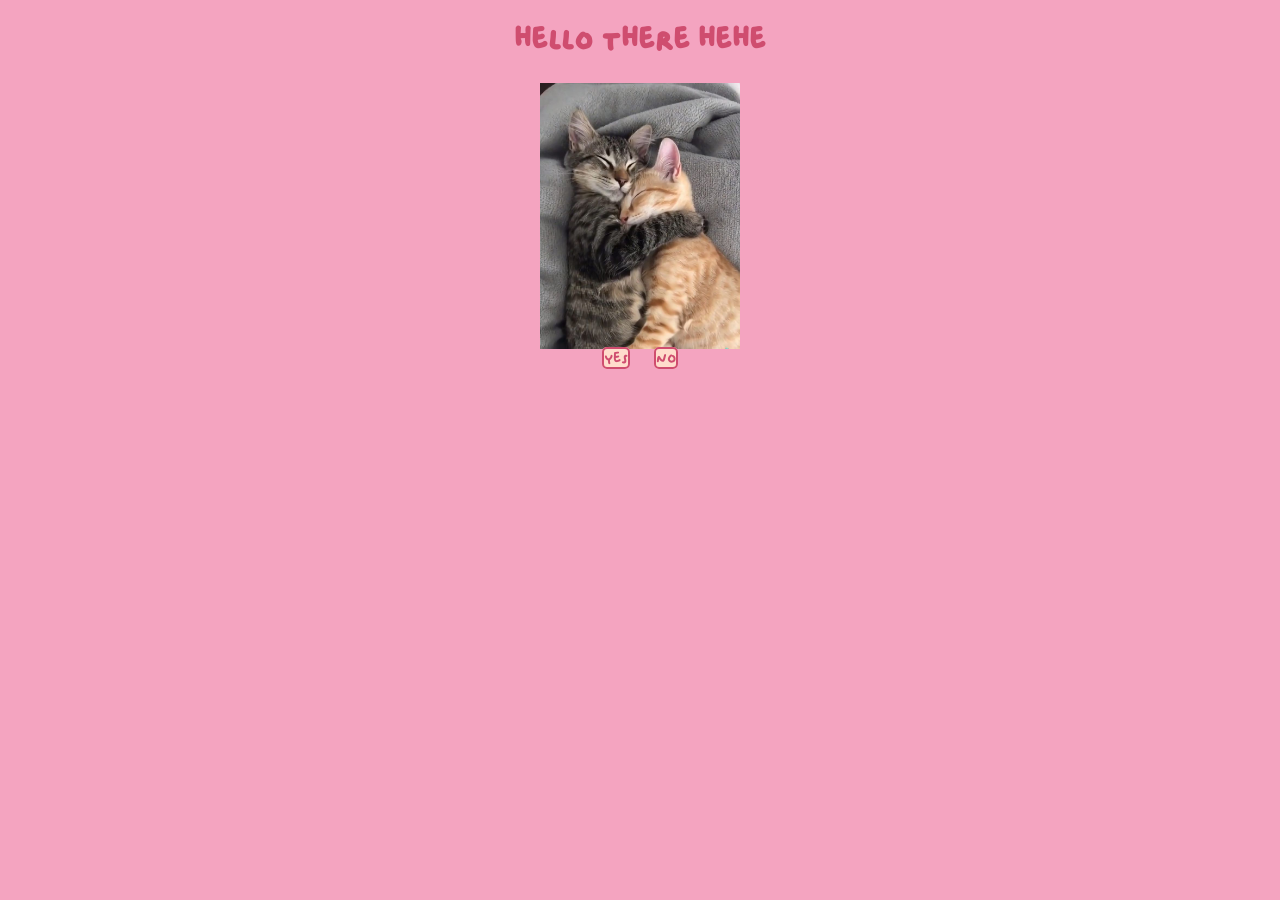
==== index.html @ 4d197558 "first commit" ====
<!DOCTYPE html>
<html>

<head>
    <meta charset="utf-8">
    <meta name="viewport" content="width=device-width">
    <title>only for u</title>
    <link href="style.css" rel="stylesheet" type="text/css" />
</head>

<body>
    <h1>hello there hehe </h1>

    <img src="catslinlove.jpg" class="cats">

    <div class="answerbuttons">
        <a href="yes.html" class="links">yes</a>
        <a href="no.html" class="links">no</a>
    </div>
</body>

</html>
---- style.css ----
html {
    height: 100%;
    width: 100%;
}

@font-face{
    font-family: 'oliver';
    src: url('Oliver-Regular.ttf') format('truetype');
}
h1{
    color: #cf4d6f;
    text-align: center;
}

body{
    background-color: #f4a4c0;
    font-family: 'oliver';
}

.cats{
    max-width: 200px;
    height: auto;
    display: block;
    margin-left: auto;
    margin-right: auto;
}

.answerbuttons{
    text-align: center;
    word-spacing: 20px;
}

.links{
    text-decoration: none;
    color: #cf4d6f;
    padding: 15x 26px;
    border: 2px solid #cf4d6f;
    border-radius: 5px;
    background-color: #ffdccc
}

a:hover{
    color: red;
    border: 2px solid red;
}
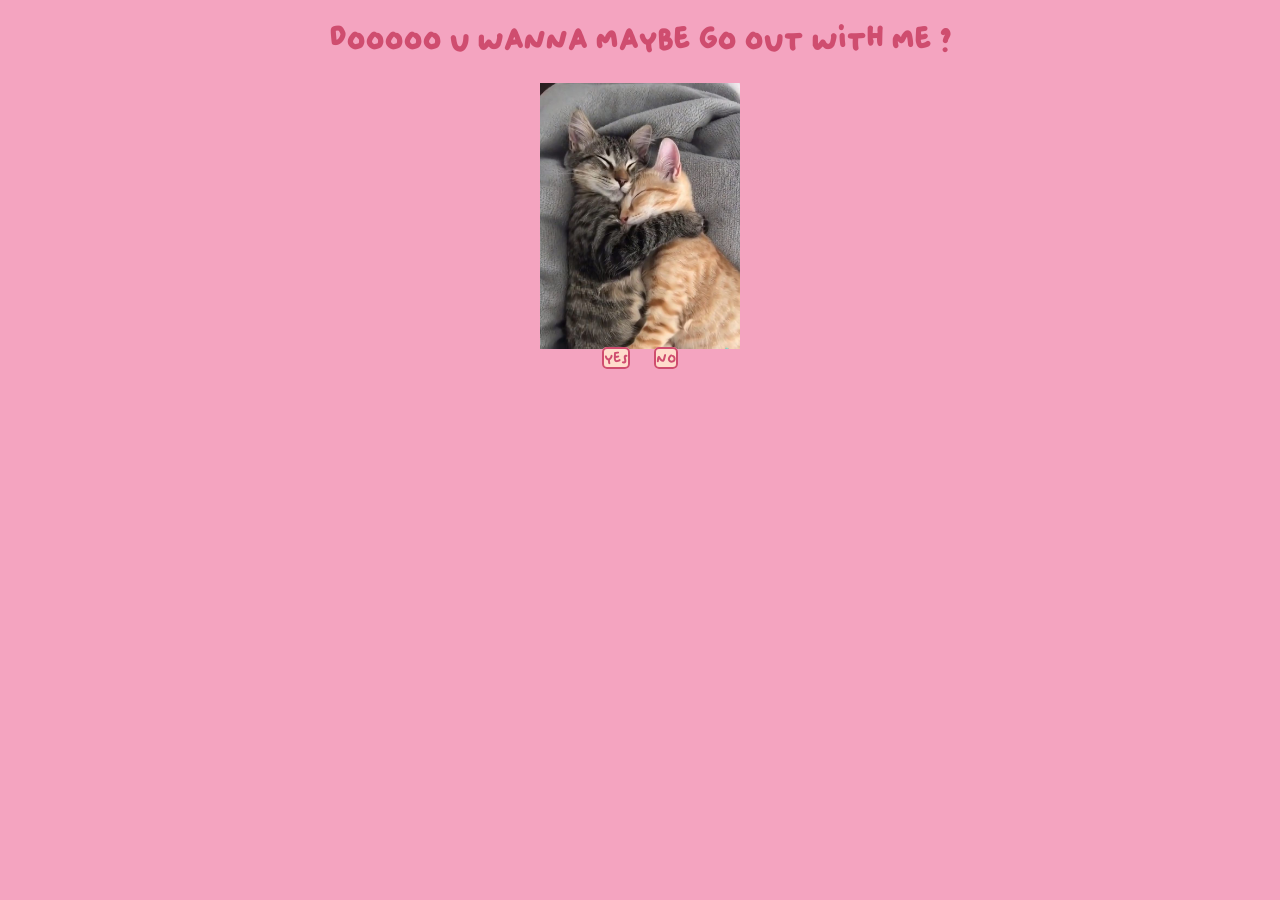
==== commit 85d244d2: "updated" ====
--- a/index.html
+++ b/index.html
@@ -9,7 +9,7 @@
 </head>
 
 <body>
-    <h1>hello there hehe </h1>
+    <h1>dooooo u wanna maybe go out with me ? </h1>
 
     <img src="catslinlove.jpg" class="cats">
 
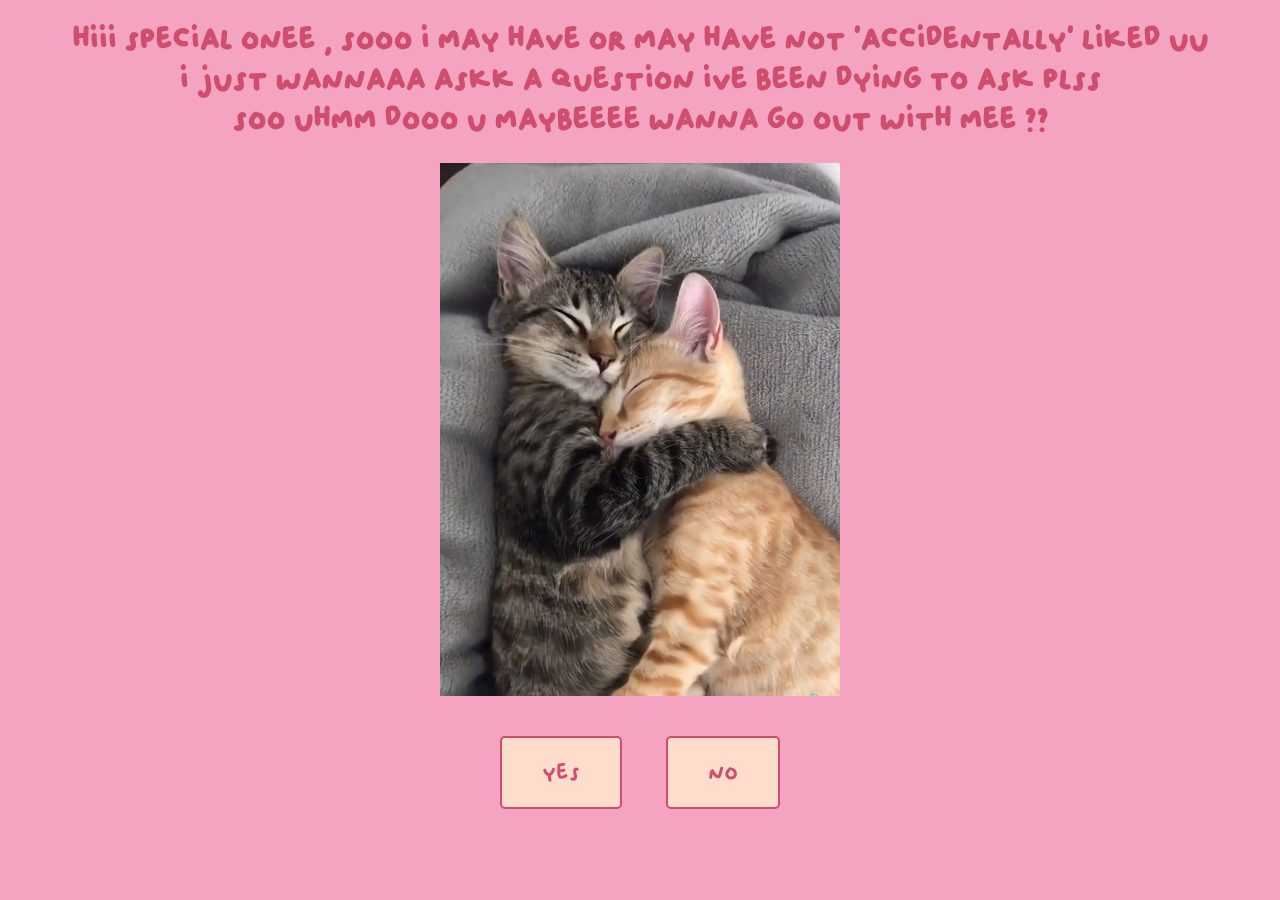
==== commit d32422d4: "updated23" ====
--- a/index.html
+++ b/index.html
@@ -4,19 +4,61 @@
 <head>
     <meta charset="utf-8">
     <meta name="viewport" content="width=device-width">
-    <title>only for u</title>
+    <title>only for u </title>
     <link href="style.css" rel="stylesheet" type="text/css" />
 </head>
 
 <body>
-    <h1>dooooo u wanna maybe go out with me ? </h1>
+    <h1>hiii special onee , sooo i may have or may have not 'accidentally' liked uu<br> i just wannaaa askk a question ive been dying to ask plss<br> soo uhmm dooo u maybeeee wanna go out with mee ?? </h1>
 
     <img src="catslinlove.jpg" class="cats">
 
     <div class="answerbuttons">
-        <a href="yes.html" class="links">yes</a>
-        <a href="no.html" class="links">no</a>
+        
+        <a href="yes.html" id="yes-btn" class="links">yes</a>
+        <a href="no.html" id="no-btn" class="links">no</a>
     </div>
+
+     <script>
+        const yesBtn = document.getElementById('yes-btn');
+        const noBtn = document.getElementById('no-btn');
+
+        function createBurst(button, emojis) {
+            const rect = button.getBoundingClientRect();
+            const totalCount = 16;
+
+            for (let i = 0; i < totalCount; i++) {
+                const span = document.createElement('span');
+                span.className = 'emoji-burst';
+                span.innerText = emojis[Math.floor(Math.random() * emojis.length)];
+
+                const centerX = rect.left + window.scrollX + (rect.width / 2);
+                const centerY = rect.top + window.scrollY + (rect.height / 2);
+                span.style.left = centerX + 'px';
+                span.style.top = centerY + 'px';
+
+                const angle = (i / totalCount) * 2 * Math.PI;
+                const distance = 50 + Math.random() * 30;
+                const moveX = Math.cos(angle) * distance;
+                const moveY = Math.sin(angle) * distance;
+
+                span.style.setProperty('--x', `${moveX}px`);
+                span.style.setProperty('--y', `${moveY}px`);
+
+                document.body.appendChild(span);
+
+                setTimeout(() => span.remove(), 5000);
+            }
+        }
+
+        yesBtn.addEventListener('mouseenter', () => {
+            createBurst(yesBtn, ['💖', '❤️', '💝', '✨', '🥰']);
+        });
+
+        noBtn.addEventListener('mouseenter', () => {
+            createBurst(noBtn, ['😢', '😭', '☹️', '💔', '🥺']);
+        });
+    </script>
 </body>
 
 </html>
--- a/style.css
+++ b/style.css
@@ -7,7 +7,7 @@
     font-family: 'oliver';
     src: url('Oliver-Regular.ttf') format('truetype');
 }
-h1{
+h1, h2 {
     color: #cf4d6f;
     text-align: center;
 }
@@ -18,7 +18,7 @@
 }
 
 .cats{
-    max-width: 200px;
+    max-width: 400px;
     height: auto;
     display: block;
     margin-left: auto;
@@ -27,13 +27,15 @@
 
 .answerbuttons{
     text-align: center;
-    word-spacing: 20px;
+    word-spacing: 40px;
+    margin-top: 40px;
 }
 
 .links{
     text-decoration: none;
     color: #cf4d6f;
-    padding: 15x 26px;
+    padding: 20px 40px;
+    font-size: 24px;
     border: 2px solid #cf4d6f;
     border-radius: 5px;
     background-color: #ffdccc
@@ -42,4 +44,51 @@
 a:hover{
     color: red;
     border: 2px solid red;
+}
+
+.links {
+    transition: transform 0.2s ease;
+    display: inline-block;
+}
+
+#yes-btn:hover {
+    transform: scale(1.6);
+}
+
+#no-btn:hover {
+    transform: scale(0.4);
+}
+
+.emoji-burst {
+    position: absolute;
+    pointer-events: none;
+    font-size: 40px;
+    animation: floatUp 1.5s ease-out forwards;
+    z-index: 10;
+}
+
+@keyframes floatUp {
+    0% {
+        transform: translate(-50%, -50%) scale(0.3);
+        opacity: 1;
+    }
+    100% {
+        transform: translate(calc(-50% + var(--x)), calc(-50% + var(--y))) scale(1.2);
+        opacity: 0;
+    }
+}
+
+@keyframes burstOut {
+    0% {
+        transform: translate(-50%, -50%) scale(0.3);
+        opacity: 1;
+    }
+    70% {
+        transform: translate(calc(-50% + var(--x)), calc(-50% + var(--y))) scale(1.2);
+        opacity: 1; 
+    }
+    100% {
+        transform: translate(calc(-50% + var(--x)), calc(-50% + var(--y))) scale(1.2);
+        opacity: 0;
+    }
 }
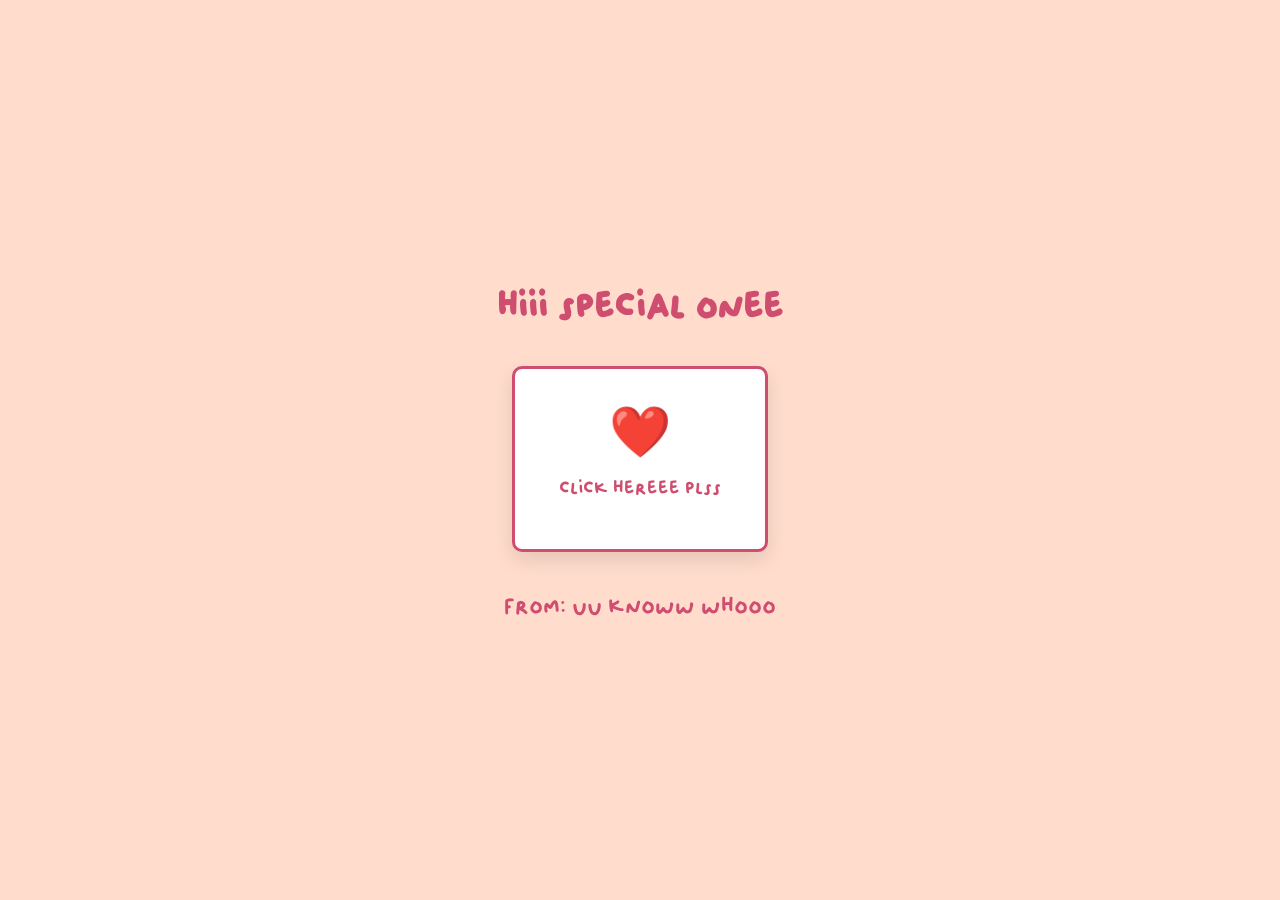
==== commit bd65db9b: "updated0" ====
--- a/index.html
+++ b/index.html
@@ -9,54 +9,72 @@
 </head>
 
 <body>
-    <h1>hiii special onee , sooo i may have or may have not 'accidentally' liked uu<br> i just wannaaa askk a question ive been dying to ask plss<br> soo uhmm dooo u maybeeee wanna go out with mee ?? </h1>
+    <div id="envelope-container">
+        <h1 class="envelope-title">hiii special onee</h1>
 
-    <img src="catslinlove.jpg" class="cats">
+        <div class="envelope-wrapper" onclick="openEnvelope()">
+            <div class="envelope">
+                <div class="flap"></div>
+                <div class="pocket"></div>
+                <div class="letter">
+                    <div class="heart-seal">❤️</div>
+                    <p class="click-text">click hereee plss</p>
+                </div>
+            </div>
+        </div>
 
-    <div class="answerbuttons">
-        
-        <a href="yes.html" id="yes-btn" class="links">yes</a>
-        <a href="no.html" id="no-btn" class="links">no</a>
+        <p class="envelope-footer">from: uu knoww whooo</p>
     </div>
 
-     <script>
-        const yesBtn = document.getElementById('yes-btn');
-        const noBtn = document.getElementById('no-btn');
+    <audio id="bg-music" src="girlinred.mp3" loop></audio>
 
-        function createBurst(button, emojis) {
-            const rect = button.getBoundingClientRect();
-            const totalCount = 16;
+    <script>
+        const music = document.getElementById('bg-music');
 
-            for (let i = 0; i < totalCount; i++) {
-                const span = document.createElement('span');
-                span.className = 'emoji-burst';
-                span.innerText = emojis[Math.floor(Math.random() * emojis.length)];
+        const saveMusicTime = () => {
+            if (music && !Number.isNaN(music.currentTime)) {
+                localStorage.setItem('musicTime', String(music.currentTime));
+            }
+        };
 
-                const centerX = rect.left + window.scrollX + (rect.width / 2);
-                const centerY = rect.top + window.scrollY + (rect.height / 2);
-                span.style.left = centerX + 'px';
-                span.style.top = centerY + 'px';
+        const startAudio = () => {
+            music.volume = 0;
+            music.currentTime = Number(localStorage.getItem('musicTime') || 0);
 
-                const angle = (i / totalCount) * 2 * Math.PI;
-                const distance = 50 + Math.random() * 30;
-                const moveX = Math.cos(angle) * distance;
-                const moveY = Math.sin(angle) * distance;
+            music.play().then(() => {
+                let fadeInterval = setInterval(() => {
+                    if (music.volume < 0.9) {
+                        music.volume += 0.1;
+                    } else {
+                        music.volume = 1;
+                        clearInterval(fadeInterval);
+                    }
+                }, 200);
+            }).catch(() => {
+                console.log('Autoplay blocked. Waiting for user interaction.');
+            });
+        };
 
-                span.style.setProperty('--x', `${moveX}px`);
-                span.style.setProperty('--y', `${moveY}px`);
+        music.addEventListener('timeupdate', saveMusicTime);
+        window.addEventListener('beforeunload', saveMusicTime);
+        window.addEventListener('pagehide', saveMusicTime);
 
-                document.body.appendChild(span);
+        function openEnvelope() {
+            const envelope = document.getElementById('envelope-container');
+            if (envelope) {
+                envelope.style.display = 'none';
+            }
 
-                setTimeout(() => span.remove(), 5000);
-            }
+            saveMusicTime();
+            window.location.href = 'before-question.html';
         }
 
-        yesBtn.addEventListener('mouseenter', () => {
-            createBurst(yesBtn, ['💖', '❤️', '💝', '✨', '🥰']);
-        });
-
-        noBtn.addEventListener('mouseenter', () => {
-            createBurst(noBtn, ['😢', '😭', '☹️', '💔', '🥺']);
+        window.addEventListener('DOMContentLoaded', () => {
+            startAudio();
+            window.addEventListener('mousemove', startAudio, { once: true });
+            window.addEventListener('touchstart', startAudio, { once: true });
+            window.addEventListener('click', startAudio, { once: true });
+            window.addEventListener('scroll', startAudio, { once: true });
         });
     </script>
 </body>
--- a/style.css
+++ b/style.css
@@ -7,17 +7,120 @@
     font-family: 'oliver';
     src: url('Oliver-Regular.ttf') format('truetype');
 }
+
 h1, h2 {
     color: #cf4d6f;
     text-align: center;
+    font-family: 'oliver', sans-serif;
+    font-size: 24px;
+    line-height: 1.5;
 }
 
 body{
     background-color: #f4a4c0;
-    font-family: 'oliver';
+    font-family: 'oliver', sans-serif;
+    font-size: 20px;
+    margin: 0;
+}
+
+.signature-section {
+    margin: 30px auto 10px;
+    text-align: center;
+}
+
+.signature-label {
+    color: #cf4d6f;
+    font-size: 28px;
+    margin-bottom: 10px;
+    text-shadow: 1px 1px 0 rgba(255,255,255,0.4);
+}
+
+.arrow-row {
+    display: flex;
+    align-items: center;
+    justify-content: center;
+    gap: 14px;
+}
+
+.arrow {
+    font-size: 45px;
+    color: #cf4d6f;
+    line-height: 1;
+    animation: arrowPulse 1s infinite ease-in-out;
+}
+
+.signature-box {
+    width: 220px;
+    min-height: 88px;
+    background: #fff5f7;
+    border: 3px solid #cf4d6f;
+    border-radius: 12px;
+    box-shadow: 0 6px 12px rgba(207, 77, 111, 0.15);
+    display: flex;
+    align-items: center;
+    justify-content: center;
+    padding: 12px;
+    cursor: pointer;
+    transition: transform 0.2s ease, box-shadow 0.2s ease;
+}
+
+.signature-box:hover {
+    transform: scale(1.04);
+    box-shadow: 0 8px 18px rgba(207, 77, 111, 0.2);
+}
+
+.signature-text {
+    font-family: "Brush Script MT", "Segoe Print", "Lucida Handwriting", cursive;
+    color: #cf4d6f;
+    font-size: 30px;
+    font-weight: 700;
+    line-height: 1.1;
+    word-break: break-word;
+}
+
+.signature-text.signed {
+    font-size: 34px;
+}
+
+@keyframes arrowPulse {
+    0%, 100% { transform: translateY(0); opacity: 0.9; }
+    50% { transform: translateY(-4px); opacity: 1; }
+}
+
+.page-card {
+    width: min(92vw, 900px);
+    max-width: 900px;
+    margin: 50px auto;
+    padding: 20px;
+    box-sizing: border-box;
+}
+
+.page-copy {
+    font-size: 22px;
+    text-align: center;
+    color: #cf4d6f;
+    margin: 20px 0 30px 0;
+}
+
+.question-text,
+.before-question-title {
+    font-size: clamp(26px, 2.6vw, 42px);
+    line-height: 1.5;
+    text-transform: none;
+    letter-spacing: 0;
+}
+
+.under-buttons-note {
+    margin-top: 24px;
+    text-align: center;
+    color: #cf4d6f;
+    font-family: 'oliver', sans-serif;
+    font-size: 22px;
+    line-height: 1.4;
 }
 
 .cats{
+    width: min(72vw, 400px);
     max-width: 400px;
     height: auto;
     display: block;
@@ -38,7 +141,9 @@
     font-size: 24px;
     border: 2px solid #cf4d6f;
     border-radius: 5px;
-    background-color: #ffdccc
+    background-color: #ffdccc;
+    min-width: 110px;
+    box-sizing: border-box;
 }
 
 a:hover{
@@ -57,6 +162,11 @@
 
 #no-btn:hover {
     transform: scale(0.4);
+}
+
+#continue-btn:hover,
+#try-again-btn:hover {
+    transform: scale(1.08);
 }
 
 .emoji-burst {
@@ -67,6 +177,18 @@
     z-index: 10;
 }
 
+.particle-burst {
+    position: absolute;
+    pointer-events: none;
+    width: 12px;
+    height: 12px;
+    border-radius: 50%;
+    background: rgba(207, 77, 111, 0.9);
+    box-shadow: 0 0 10px rgba(255, 255, 255, 0.7);
+    animation: particleFloat 1.5s ease-out forwards;
+    z-index: 10;
+}
+
 @keyframes floatUp {
     0% {
         transform: translate(-50%, -50%) scale(0.3);
@@ -78,6 +200,17 @@
     }
 }
 
+@keyframes particleFloat {
+    0% {
+        transform: translate(-50%, -50%) scale(0.4);
+        opacity: 1;
+    }
+    100% {
+        transform: translate(calc(-50% + var(--x)), calc(-50% + var(--y))) scale(1.2);
+        opacity: 0;
+    }
+}
+
 @keyframes burstOut {
     0% {
         transform: translate(-50%, -50%) scale(0.3);
@@ -91,4 +224,211 @@
         transform: translate(calc(-50% + var(--x)), calc(-50% + var(--y))) scale(1.2);
         opacity: 0;
     }
+}
+
+#envelope-container {
+    position: fixed;
+    top: 0;
+    left: 0;
+    width: 100vw;
+    height: 100vh;
+    background-color: #ffdccc;
+    display: flex;
+    justify-content: center;
+    align-items: center;
+    cursor: pointer;
+    z-index: 999;
+}
+
+.envelope {
+    width: 250px;
+    height: 180px;
+    background-color: #ffffff;
+    border: 3px solid #cf4d6f;
+    border-radius: 10px;
+    display: flex;
+    flex-direction: column;
+    justify-content: center;
+    align-items: center;
+    box-shadow: 0px 8px 20px rgba(0,0,0,0.1);
+    transition: transform 0.3s ease;
+}
+
+.envelope:hover {
+    transform: scale(1.05);
+}
+
+.heart-seal {
+    font-size: 50px;
+    animation: heartbeat 1.2s infinite;
+}
+
+.click-text {
+    font-family: 'oliver', sans-serif;
+    color: #cf4d6f;
+    font-size: 20px;
+    margin-top: 15px;
+}
+
+@keyframes heartbeat {
+    0%, 100% { transform: scale(1); }
+    50% { transform: scale(1.15); }
+}
+
+@media (max-width: 900px) {
+    .page-card {
+        width: min(92vw, 800px);
+        margin: 30px auto;
+        padding: 16px 12px;
+    }
+
+    .question-text,
+    .before-question-title {
+        font-size: clamp(22px, 4vw, 34px);
+    }
+
+    .page-copy,
+    .under-buttons-note {
+        font-size: clamp(18px, 3vw, 24px);
+    }
+}
+
+@media (max-width: 768px) {
+    h1, h2 {
+        font-size: 22px;
+    }
+
+    .answerbuttons {
+        display: flex;
+        justify-content: center;
+        align-items: center;
+        gap: 18px;
+        word-spacing: normal;
+        margin-top: 28px;
+        flex-wrap: wrap;
+    }
+
+    .links {
+        padding: 14px 22px;
+        font-size: clamp(18px, 5vw, 30px);
+        min-width: 120px;
+    }
+
+    .cats {
+        width: min(80vw, 380px);
+    }
+
+    .signature-label {
+        font-size: 24px;
+    }
+
+    .signature-box {
+        width: min(60vw, 220px);
+        min-height: 76px;
+    }
+
+    .signature-text {
+        font-size: 26px;
+    }
+
+    .arrow {
+        font-size: 32px;
+    }
+
+    .envelope {
+        width: 210px;
+        height: 150px;
+    }
+
+    .envelope-title {
+        font-size: 30px;
+    }
+
+    .envelope-footer {
+        font-size: 20px;
+    }
+}
+
+@media (max-width: 480px) {
+    body {
+        font-size: 18px;
+    }
+
+    .page-card {
+        width: min(94vw, 500px);
+        margin: 20px auto;
+        padding: 10px 8px;
+    }
+
+    .question-text,
+    .before-question-title {
+        font-size: clamp(20px, 6vw, 28px);
+        line-height: 1.4;
+    }
+
+    .page-copy,
+    .under-buttons-note {
+        font-size: 18px;
+    }
+
+    .answerbuttons {
+        gap: 12px;
+    }
+
+    .links {
+        width: 120px;
+        padding: 12px 18px;
+    }
+
+    .signature-section {
+        margin-top: 24px;
+    }
+
+    .signature-box {
+        width: min(62vw, 180px);
+        min-height: 68px;
+    }
+
+    .signature-label {
+        font-size: 22px;
+    }
+
+    .arrow-row {
+        gap: 8px;
+    }
+
+    .arrow {
+        font-size: 26px;
+    }
+}
+
+#envelope-container {
+    flex-direction: column; 
+    gap: 30px;
+}
+
+.envelope-title {
+    font-family: 'oliver', sans-serif;
+    color: #cf4d6f;
+    font-size: 38px;
+    text-align: center;
+    margin: 0;
+    padding: 0 20px;
+}
+
+.envelope-footer {
+    font-family: 'oliver', sans-serif;
+    color: #cf4d6f;
+    font-size: 24px;
+    text-align: center;
+    margin: 0;
+    margin-top: 10px;
+}
+
+.letter {
+    display: flex;
+    flex-direction: column;
+    align-items: center;
+    justify-content: center;
+    width: 100%;
 }
